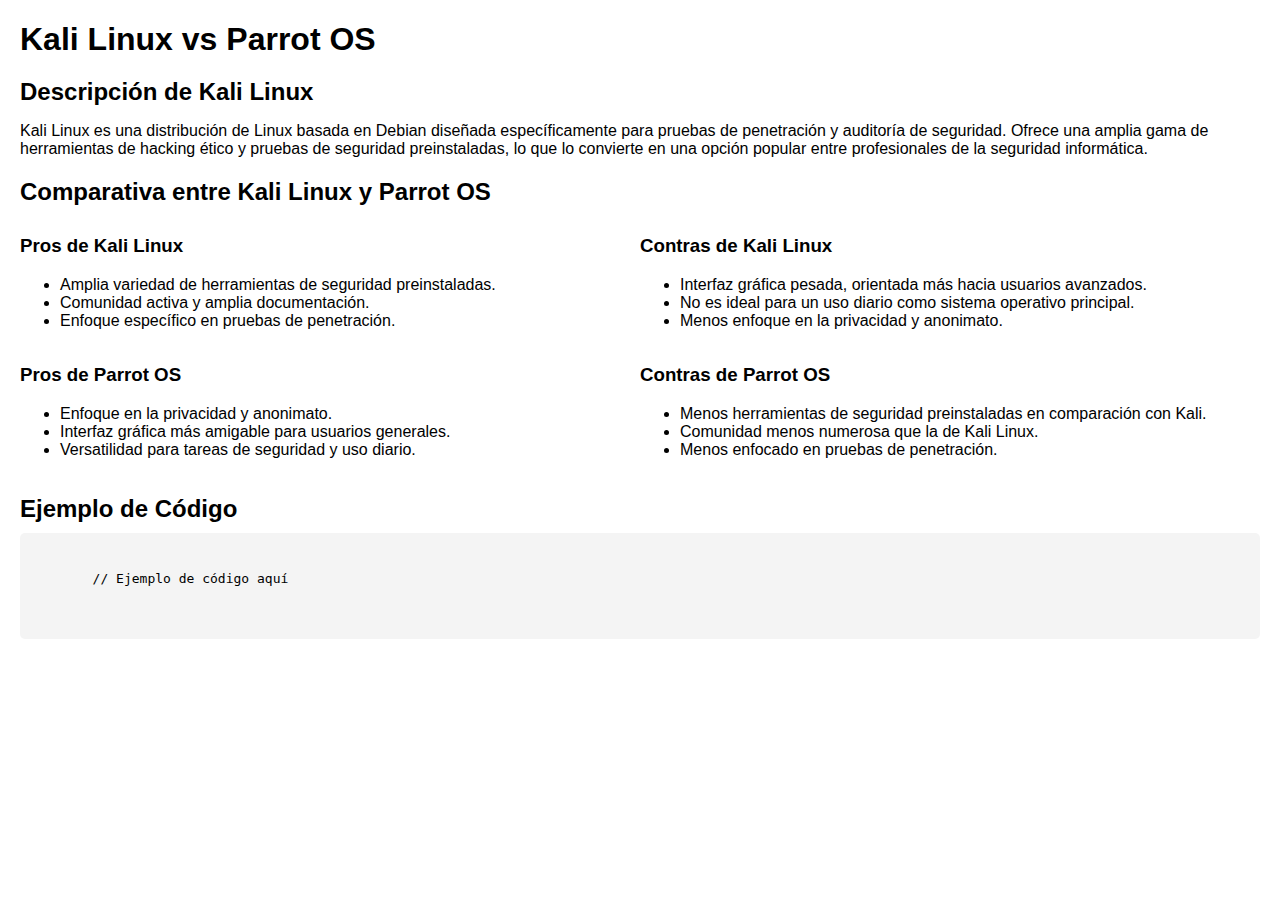
==== kali&parrot.html @ 2b83580b "Create kali&parrot.html" ====
<!DOCTYPE html>
<html lang="es">
<head>
  <meta charset="UTF-8">
  <meta name="viewport" content="width=device-width, initial-scale=1.0">
  <title>Kali Linux vs Parrot OS</title>
  <style>
    body {
      font-family: Arial, sans-serif;
      margin: 20px;
    }

    h1, h2, p {
      margin-bottom: 10px;
    }

    .pros-cons {
      display: flex;
      justify-content: space-between;
    }

    .pros, .cons {
      flex: 1;
    }

    .code {
      background-color: #f4f4f4;
      padding: 10px;
      border-radius: 5px;
      overflow-x: auto;
    }
  </style>
</head>
<body>

  <h1>Kali Linux vs Parrot OS</h1>

  <h2>Descripción de Kali Linux</h2>
  <p>Kali Linux es una distribución de Linux basada en Debian diseñada específicamente para pruebas de penetración y auditoría de seguridad. Ofrece una amplia gama de herramientas de hacking ético y pruebas de seguridad preinstaladas, lo que lo convierte en una opción popular entre profesionales de la seguridad informática.</p>

  <h2>Comparativa entre Kali Linux y Parrot OS</h2>

  <div class="pros-cons">
    <div class="pros">
      <h3>Pros de Kali Linux</h3>
      <ul>
        <li>Amplia variedad de herramientas de seguridad preinstaladas.</li>
        <li>Comunidad activa y amplia documentación.</li>
        <li>Enfoque específico en pruebas de penetración.</li>
      </ul>
    </div>
    <div class="cons">
      <h3>Contras de Kali Linux</h3>
      <ul>
        <li>Interfaz gráfica pesada, orientada más hacia usuarios avanzados.</li>
        <li>No es ideal para un uso diario como sistema operativo principal.</li>
        <li>Menos enfoque en la privacidad y anonimato.</li>
      </ul>
    </div>
  </div>

  <div class="pros-cons">
    <div class="pros">
      <h3>Pros de Parrot OS</h3>
      <ul>
        <li>Enfoque en la privacidad y anonimato.</li>
        <li>Interfaz gráfica más amigable para usuarios generales.</li>
        <li>Versatilidad para tareas de seguridad y uso diario.</li>
      </ul>
    </div>
    <div class="cons">
      <h3>Contras de Parrot OS</h3>
      <ul>
        <li>Menos herramientas de seguridad preinstaladas en comparación con Kali.</li>
        <li>Comunidad menos numerosa que la de Kali Linux.</li>
        <li>Menos enfocado en pruebas de penetración.</li>
      </ul>
    </div>
  </div>

  <h2>Ejemplo de Código</h2>
  <div class="code">
    <pre>
      <code>
        // Ejemplo de código aquí
      </code>
    </pre>
  </div>

</body>
</html>
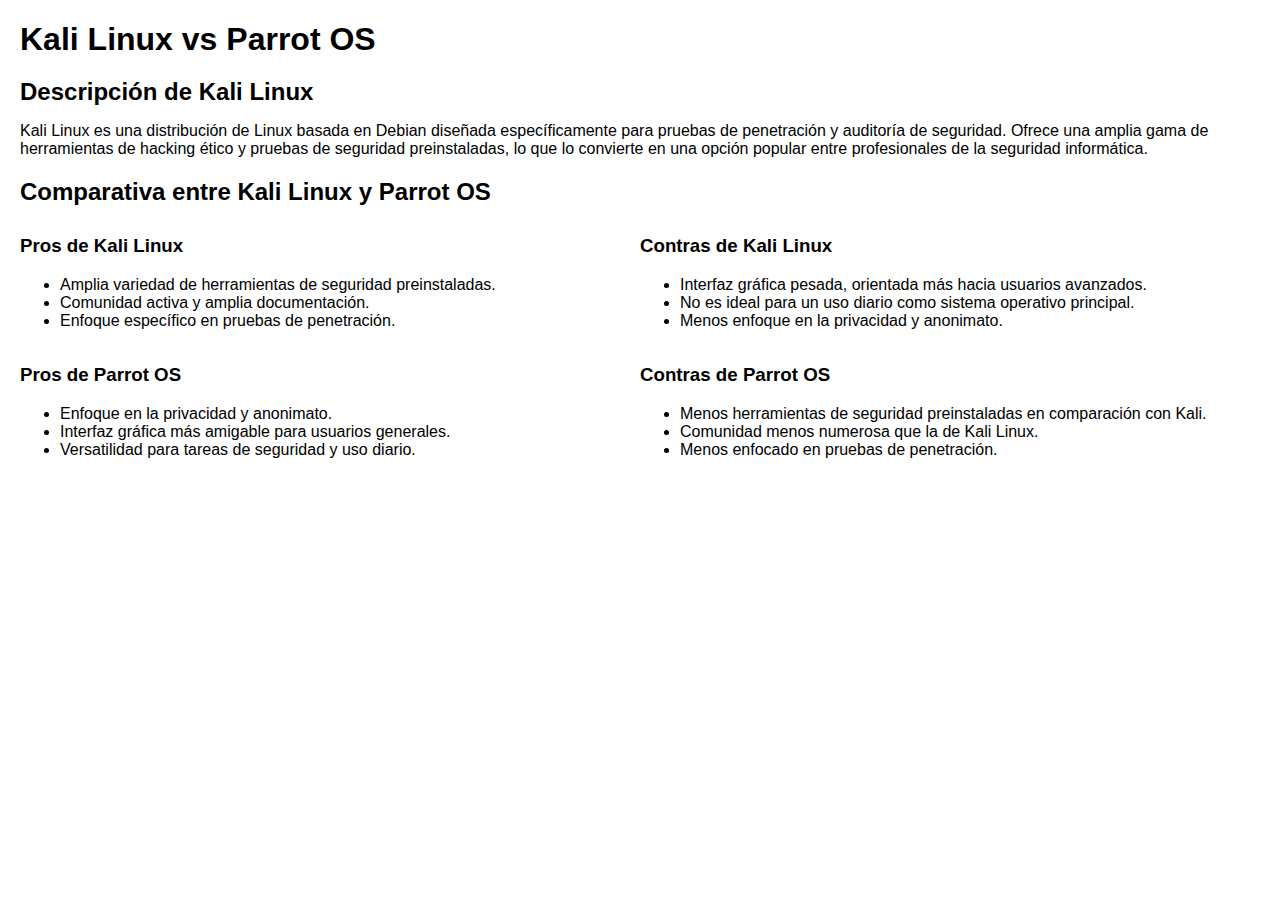
==== commit a11dec69: "Actualizar kali&parrot.html" ====
--- a/kali&parrot.html
+++ b/kali&parrot.html
@@ -78,14 +78,5 @@
     </div>
   </div>
 
-  <h2>Ejemplo de Código</h2>
-  <div class="code">
-    <pre>
-      <code>
-        // Ejemplo de código aquí
-      </code>
-    </pre>
-  </div>
-
 </body>
 </html>
